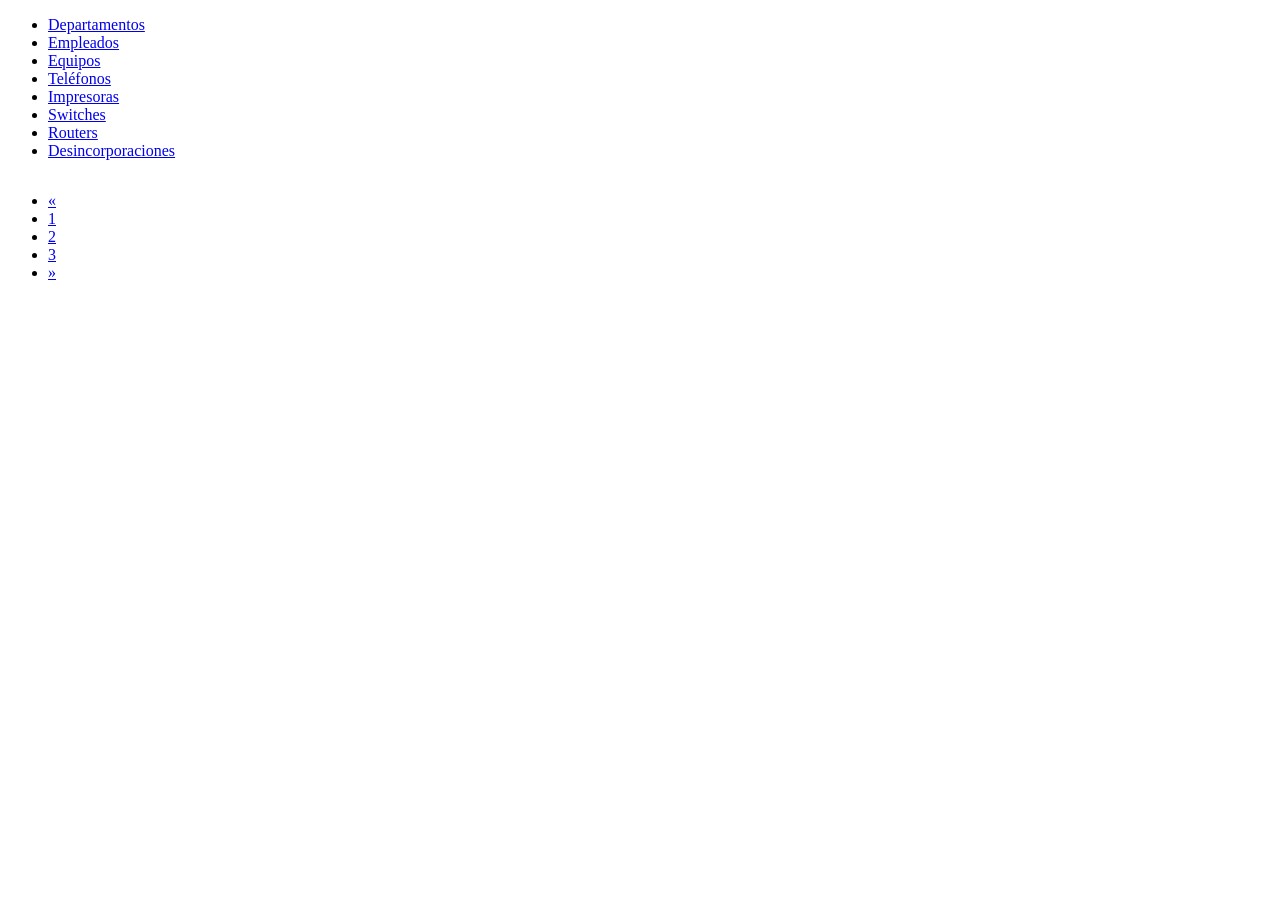
==== gui/index.html @ ec506d92 "Add files via upload" ====
<!DOCTYPE html>
<html lang="en">
  <head>
    <meta charset="UTF-8" />
    <meta name="viewport" content="width=device-width, initial-scale=1.0" />
    <title>Document</title>
    <link
      rel="stylesheet"
      href="D:\Usuarios\dmolina\Documents\apiPuro\bootstrap-5.0.2-dist\css\bootstrap.min.css"
    />
  </head>
  <body>
    <header>
      <nav>
        <ul class="nav">
          <li class="nav-item">
            <a class="nav-link active" aria-current="page" href="departamento"
              >Departamentos</a
            >
          </li>
          <li class="nav-item">
            <a class="nav-link" href="empleado">Empleados</a>
          </li>
          <li class="nav-item">
            <a class="nav-link" href="equipo">Equipos</a>
          </li>
          <li class="nav-item">
            <a class="nav-link active" aria-current="page" href="telefono"
              >Teléfonos</a
            >
          </li>
          <li class="nav-item">
            <a class="nav-link" href="impresora">Impresoras</a>
          </li>
          <li class="nav-item">
            <a class="nav-link" href="switch">Switches</a>
          </li>
          <li class="nav-item">
            <a class="nav-link active" aria-current="page" href="router"
              >Routers</a
            >
          </li>
          <li class="nav-item">
            <a class="nav-link" href="desincorporacion">Desincorporaciones</a>
          </li>
        </ul>
      </nav>
    </header>
    <main>
      <section>
        <div class="container">
          <table class="table table-striped">
            <thead>
              <tr id="tableHead"></tr>
            </thead>
            <tbody id="tableBody"></tbody>
          </table>
        </div>
      </section>
      <aside>
        <nav aria-label="Page navigation example">
          <ul class="pagination">
            <li class="page-item">
              <a class="page-link" href="#" aria-label="Previous">
                <span aria-hidden="true">&laquo;</span>
              </a>
            </li>
            <li class="page-item"><a class="page-link" href="#">1</a></li>
            <li class="page-item"><a class="page-link" href="#">2</a></li>
            <li class="page-item"><a class="page-link" href="#">3</a></li>
            <li class="page-item">
              <a class="page-link" href="#" aria-label="Next">
                <span aria-hidden="true">&raquo;</span>
              </a>
            </li>
          </ul>
        </nav>
      </aside>
    </main>
  </body>
  <!-- <script src="bootstrap-5.0.2-dist/js/popper.min.js"></script> -->
  <script src="D:\Usuarios\dmolina\Documents\apiPuro\bootstrap-5.0.2-dist\js\bootstrap.min.js"></script>
  <script src="main.js"></script>
</html>
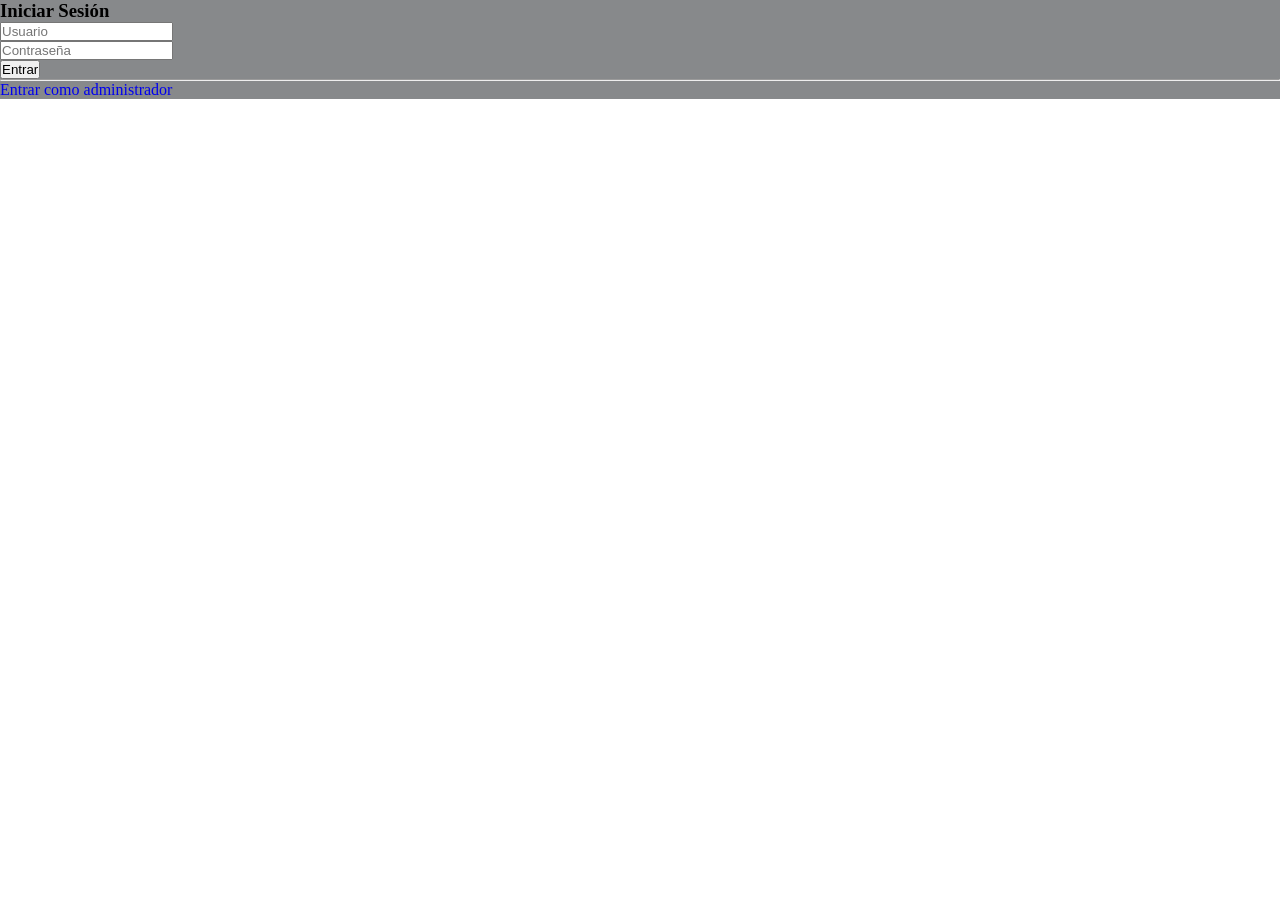
==== commit 86fa82d2: "Add files via upload" ====
--- a/gui/index.html
+++ b/gui/index.html
@@ -3,50 +3,85 @@
   <head>
     <meta charset="UTF-8" />
     <meta name="viewport" content="width=device-width, initial-scale=1.0" />
-    <title>Document</title>
+    <title>Inventario</title>
     <link
       rel="stylesheet"
-      href="D:\Usuarios\dmolina\Documents\apiPuro\bootstrap-5.0.2-dist\css\bootstrap.min.css"
+      href="C:\Users\Skeptic\Downloads\inventorySystem-main\prueba\proyecto\gui\bootstrap-5.0.2-dist\css\bootstrap.min.css"
     />
+    <link rel="stylesheet" href="main.css">
   </head>
   <body>
-    <header>
-      <nav>
-        <ul class="nav">
-          <li class="nav-item">
-            <a class="nav-link active" aria-current="page" href="departamento"
-              >Departamentos</a
-            >
-          </li>
-          <li class="nav-item">
-            <a class="nav-link" href="empleado">Empleados</a>
-          </li>
-          <li class="nav-item">
-            <a class="nav-link" href="equipo">Equipos</a>
-          </li>
-          <li class="nav-item">
-            <a class="nav-link active" aria-current="page" href="telefono"
-              >Teléfonos</a
-            >
-          </li>
-          <li class="nav-item">
-            <a class="nav-link" href="impresora">Impresoras</a>
-          </li>
-          <li class="nav-item">
-            <a class="nav-link" href="switch">Switches</a>
-          </li>
-          <li class="nav-item">
-            <a class="nav-link active" aria-current="page" href="router"
-              >Routers</a
-            >
-          </li>
-          <li class="nav-item">
-            <a class="nav-link" href="desincorporacion">Desincorporaciones</a>
-          </li>
-        </ul>
-      </nav>
-    </header>
-    <main>
+    <section class="vh-100" style="background-color: #87898b" id="login-section" >
+      <div class="container py-5 h-100">
+        <div class="row d-flex justify-content-center align-items-center h-100">
+          <div class="col-12 col-md-8 col-lg-6 col-xl-5">
+            <div class="card shadow-2-strong" style="border-radius: 1rem">
+              <div class="card-body p-5 text-center">
+                <h3 class="mb-5">Iniciar Sesión</h3>
+                <div class="form-outline mb-4">
+                  <input
+                    type="text"
+                    id="usuarioForm"
+                    class="form-control form-control-lg"
+                    placeholder="Usuario"
+                  />
+                </div>
+                <div class="form-outline mb-4">
+                  <input
+                    type="password"
+                    id="passwordForm"
+                    class="form-control form-control-lg"
+                    placeholder="Contraseña"
+                  />
+                </div>
+                <button class="btn btn-primary btn-lg btn-block" type="submit" id="btnLogin">
+                  Entrar
+                </button>
+                <hr class="my-4" />
+                <a href="http://localhost:8000/admin" style="text-decoration: none;" id="btnAdmin">Entrar como administrador</a>
+              </div>
+            </div>
+          </div>
+        </div>
+      </div>
+    </section>
+    <main  id="main-section" hidden>
+      <header>
+        <nav>
+          <ul class="nav">
+            <li class="nav-item">
+              <a class="nav-link active" aria-current="page" href="departamento" style="color: #fff;"
+                >Departamentos</a
+              >
+            </li>
+            <li class="nav-item">
+              <a class="nav-link" href="empleado" style="color: #fff;">Empleados</a>
+            </li>
+            <li class="nav-item">
+              <a class="nav-link" href="equipo" style="color: #fff;">Equipos</a>
+            </li>
+            <li class="nav-item">
+              <a class="nav-link active" aria-current="page" href="telefono" style="color: #fff;"
+                >Teléfonos</a
+              >
+            </li>
+            <li class="nav-item">
+              <a class="nav-link" href="impresora" style="color: #fff;">Impresoras</a>
+            </li>
+            <li class="nav-item">
+              <a class="nav-link" href="switch" style="color: #fff;">Switches</a>
+            </li>
+            <li class="nav-item">
+              <a class="nav-link active" aria-current="page" href="router" style="color: #fff;"
+                >Routers</a
+              >
+            </li>
+            <li class="nav-item">
+              <a class="nav-link" href="desincorporacion" style="color: #fff;">Desincorporaciones</a>
+            </li>
+          </ul>
+        </nav>
+      </header>
       <section>
         <div class="container">
           <table class="table table-striped">
@@ -57,20 +92,17 @@
           </table>
         </div>
       </section>
-      <aside>
-        <nav aria-label="Page navigation example">
+      <aside id="pagination">
+        <nav aria-label="page navigation" class="nav-pagination" hidden style="display: flex; justify-content: center; margin-top: 20px;">
           <ul class="pagination">
-            <li class="page-item">
-              <a class="page-link" href="#" aria-label="Previous">
-                <span aria-hidden="true">&laquo;</span>
+            <li class="page-item" id="prev-button" >
+              <a class="page-link" href="#" aria-label="Previous" style="margin: 0 5px; padding: 5px 10px; border: none; border-radius: 5px; background-color: #333; cursor: pointer;">
+                <span aria-hidden="true" style="color: #fff;">&laquo; Anterior</span>
               </a>
             </li>
-            <li class="page-item"><a class="page-link" href="#">1</a></li>
-            <li class="page-item"><a class="page-link" href="#">2</a></li>
-            <li class="page-item"><a class="page-link" href="#">3</a></li>
-            <li class="page-item">
-              <a class="page-link" href="#" aria-label="Next">
-                <span aria-hidden="true">&raquo;</span>
+            <li class="page-item" id="next-button">
+              <a class="page-link" href="#" aria-label="Next" style="margin: 0 5px; padding: 5px 10px; border: none; border-radius: 5px; background-color: #333; cursor: pointer;">
+                <span aria-hidden="true" style="color: #fff;">Siguiente &raquo;</span>
               </a>
             </li>
           </ul>
@@ -79,6 +111,6 @@
     </main>
   </body>
   <!-- <script src="bootstrap-5.0.2-dist/js/popper.min.js"></script> -->
-  <script src="D:\Usuarios\dmolina\Documents\apiPuro\bootstrap-5.0.2-dist\js\bootstrap.min.js"></script>
+  <script src="C:\Users\Skeptic\Downloads\inventorySystem-main\prueba\proyecto\gui\bootstrap-5.0.2-dist\js\bootstrap.min.js"></script>
   <script src="main.js"></script>
 </html>
--- a/gui/main.css
+++ b/gui/main.css
@@ -0,0 +1,86 @@
+* {
+    margin: 0;
+    padding: 0;
+    box-sizing: border-box;
+}
+
+header {
+    display: flex;
+    justify-content: space-between;
+    align-items: center;
+    padding: 20px;
+    background-color: #333;
+}
+
+.nav-links {
+    text-decoration: none;
+    color: #fff !important;
+    margin-right: 20px;
+    font-size: 18px;
+
+}
+
+.table {
+    border-collapse: collapse;
+    margin-top: 20px;
+    margin-bottom: 20px;
+    width: 100%;
+}
+
+.table th,
+.table td {
+    padding: 10px;
+    text-align: left;
+    border-bottom: 1px solid #ddd;
+    width: 10px;
+}
+
+.table th {
+    background-color: #f2f2f2;
+    font-weight: bold;
+}
+
+.table tr:nth-child(even) {
+    background-color: #f9f9f9;
+}
+
+.table tr:hover {
+    background-color: #b6b3b3;
+    transition: all 0.15s ease;
+}
+
+.table th:first-child {
+    text-align: center;
+}
+
+.table th:last-child {
+    text-align: center;
+}
+
+.table td:first-child {
+    text-align: center;
+
+}
+.table td:last-child {
+    text-align: center;
+
+}
+
+#paginacion {
+    display: flex;
+    justify-content: center;
+    margin-top: 20px;
+}
+
+#prevButton,
+#nextButton {
+    margin: 0 5px;
+    padding: 5px 10px;
+    border: none;
+    background-color: #333;
+    color: #fff;
+    cursor: pointer;
+    border-radius: 5px;
+    font-size: 16px;
+    font-weight: bold;
+}
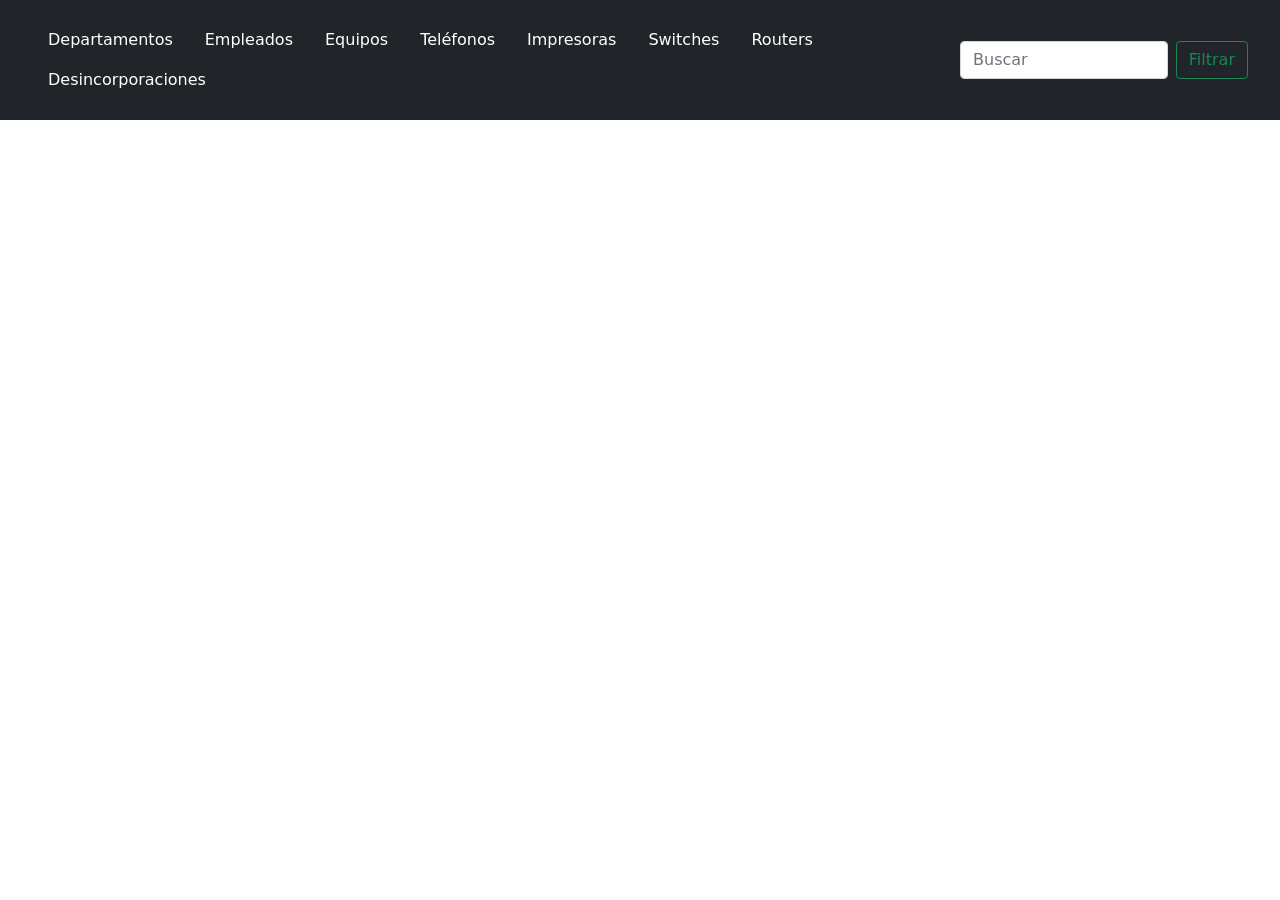
==== commit 3a5d16c7: "Add files via upload" ====
--- a/gui/index.html
+++ b/gui/index.html
@@ -6,12 +6,12 @@
     <title>Inventario</title>
     <link
       rel="stylesheet"
-      href="C:\Users\Skeptic\Downloads\inventorySystem-main\prueba\proyecto\gui\bootstrap-5.0.2-dist\css\bootstrap.min.css"
+      href=".\bootstrap-5.0.2-dist\css\bootstrap.min.css"
     />
     <link rel="stylesheet" href="main.css">
   </head>
   <body>
-    <section class="vh-100" style="background-color: #87898b" id="login-section" >
+    <section class="vh-100" style="background-color: #87898b" id="login-section" hidden>
       <div class="container py-5 h-100">
         <div class="row d-flex justify-content-center align-items-center h-100">
           <div class="col-12 col-md-8 col-lg-6 col-xl-5">
@@ -45,41 +45,47 @@
         </div>
       </div>
     </section>
-    <main  id="main-section" hidden>
+    <main  id="main-section" >
       <header>
-        <nav>
-          <ul class="nav">
-            <li class="nav-item">
-              <a class="nav-link active" aria-current="page" href="departamento" style="color: #fff;"
-                >Departamentos</a
-              >
-            </li>
-            <li class="nav-item">
-              <a class="nav-link" href="empleado" style="color: #fff;">Empleados</a>
-            </li>
-            <li class="nav-item">
-              <a class="nav-link" href="equipo" style="color: #fff;">Equipos</a>
-            </li>
-            <li class="nav-item">
-              <a class="nav-link active" aria-current="page" href="telefono" style="color: #fff;"
-                >Teléfonos</a
-              >
-            </li>
-            <li class="nav-item">
-              <a class="nav-link" href="impresora" style="color: #fff;">Impresoras</a>
-            </li>
-            <li class="nav-item">
-              <a class="nav-link" href="switch" style="color: #fff;">Switches</a>
-            </li>
-            <li class="nav-item">
-              <a class="nav-link active" aria-current="page" href="router" style="color: #fff;"
-                >Routers</a
-              >
-            </li>
-            <li class="nav-item">
-              <a class="nav-link" href="desincorporacion" style="color: #fff;">Desincorporaciones</a>
-            </li>
-          </ul>
+        <nav class="navbar navbar-expand-lg navbar-dark bg-dark">
+          <div class="container-fluid">
+            <ul class="nav">
+              <li class="nav-item">
+                <a class="nav-link active" aria-current="page" href="departamento" style="color: #fff;"
+                  >Departamentos</a
+                >
+              </li>
+              <li class="nav-item">
+                <a class="nav-link" href="empleado" style="color: #fff;">Empleados</a>
+              </li>
+              <li class="nav-item">
+                <a class="nav-link" href="equipo" style="color: #fff;">Equipos</a>
+              </li>
+              <li class="nav-item">
+                <a class="nav-link active" aria-current="page" href="telefono" style="color: #fff;"
+                  >Teléfonos</a
+                >
+              </li>
+              <li class="nav-item">
+                <a class="nav-link" href="impresora" style="color: #fff;">Impresoras</a>
+              </li>
+              <li class="nav-item">
+                <a class="nav-link" href="switch" style="color: #fff;">Switches</a>
+              </li>
+              <li class="nav-item">
+                <a class="nav-link active" aria-current="page" href="router" style="color: #fff;"
+                  >Routers</a
+                >
+              </li>
+              <li class="nav-item">
+                <a class="nav-link" href="desincorporacion" style="color: #fff;">Desincorporaciones</a>
+              </li>
+            </ul>
+            <form class="d-flex">
+              <input class="form-control me-2" type="search" placeholder="Buscar" aria-label="Buscar">
+              <button class="btn btn-outline-success" type="submit">Filtrar</button>
+            </form>
+          </div>
         </nav>
       </header>
       <section>
@@ -95,14 +101,14 @@
       <aside id="pagination">
         <nav aria-label="page navigation" class="nav-pagination" hidden style="display: flex; justify-content: center; margin-top: 20px;">
           <ul class="pagination">
-            <li class="page-item" id="prev-button" >
-              <a class="page-link" href="#" aria-label="Previous" style="margin: 0 5px; padding: 5px 10px; border: none; border-radius: 5px; background-color: #333; cursor: pointer;">
-                <span aria-hidden="true" style="color: #fff;">&laquo; Anterior</span>
+            <li class="page-item" id="prev-button">
+              <a class="page-link" href="#" aria-label="Previous" style="margin: 0 5px; padding: 5px 10px; border: none; border-radius: 5px; background-color: #333; cursor: pointer; color: #fff;">
+                <span aria-hidden="true">&laquo; Anterior</span>
               </a>
             </li>
             <li class="page-item" id="next-button">
-              <a class="page-link" href="#" aria-label="Next" style="margin: 0 5px; padding: 5px 10px; border: none; border-radius: 5px; background-color: #333; cursor: pointer;">
-                <span aria-hidden="true" style="color: #fff;">Siguiente &raquo;</span>
+              <a class="page-link" href="#" aria-label="Next" style="margin: 0 5px; padding: 5px 10px; border: none; border-radius: 5px; background-color: #333; cursor: pointer; color: #fff;">
+                <span aria-hidden="true"">Siguiente &raquo;</span>
               </a>
             </li>
           </ul>
@@ -111,6 +117,6 @@
     </main>
   </body>
   <!-- <script src="bootstrap-5.0.2-dist/js/popper.min.js"></script> -->
-  <script src="C:\Users\Skeptic\Downloads\inventorySystem-main\prueba\proyecto\gui\bootstrap-5.0.2-dist\js\bootstrap.min.js"></script>
+  <script src=".\bootstrap-5.0.2-dist\js\bootstrap.min.js"></script>
   <script src="main.js"></script>
 </html>
--- a/gui/main.css
+++ b/gui/main.css
@@ -4,12 +4,13 @@
     box-sizing: border-box;
 }
 
-header {
+.navbar {
     display: flex;
     justify-content: space-between;
     align-items: center;
     padding: 20px;
     background-color: #333;
+    color: #fff;
 }
 
 .nav-links {
@@ -46,6 +47,7 @@
 
 .table tr:hover {
     background-color: #b6b3b3;
+    cursor: pointer;
     transition: all 0.15s ease;
 }
 
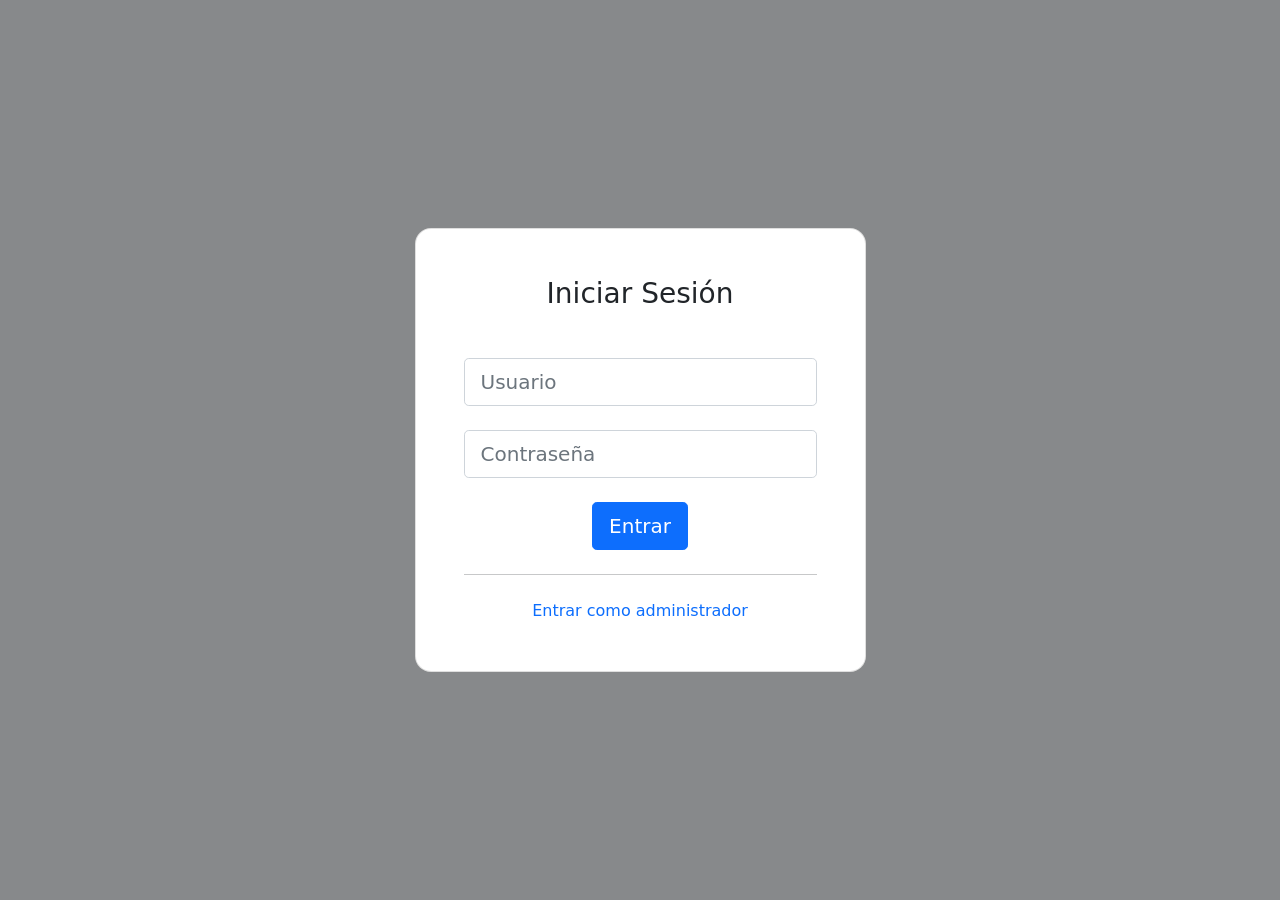
==== commit 9edfea15: "Update index.html" ====
--- a/gui/index.html
+++ b/gui/index.html
@@ -11,7 +11,7 @@
     <link rel="stylesheet" href="main.css">
   </head>
   <body>
-    <section class="vh-100" style="background-color: #87898b" id="login-section" hidden>
+    <section class="vh-100" style="background-color: #87898b" id="login-section" >
       <div class="container py-5 h-100">
         <div class="row d-flex justify-content-center align-items-center h-100">
           <div class="col-12 col-md-8 col-lg-6 col-xl-5">
@@ -45,7 +45,7 @@
         </div>
       </div>
     </section>
-    <main  id="main-section" >
+    <main id="main-section" hidden>
       <header>
         <nav class="navbar navbar-expand-lg navbar-dark bg-dark">
           <div class="container-fluid">
@@ -81,10 +81,10 @@
                 <a class="nav-link" href="desincorporacion" style="color: #fff;">Desincorporaciones</a>
               </li>
             </ul>
-            <form class="d-flex">
+            <!-- <form class="d-flex">
               <input class="form-control me-2" type="search" placeholder="Buscar" aria-label="Buscar">
               <button class="btn btn-outline-success" type="submit">Filtrar</button>
-            </form>
+            </form> -->
           </div>
         </nav>
       </header>
